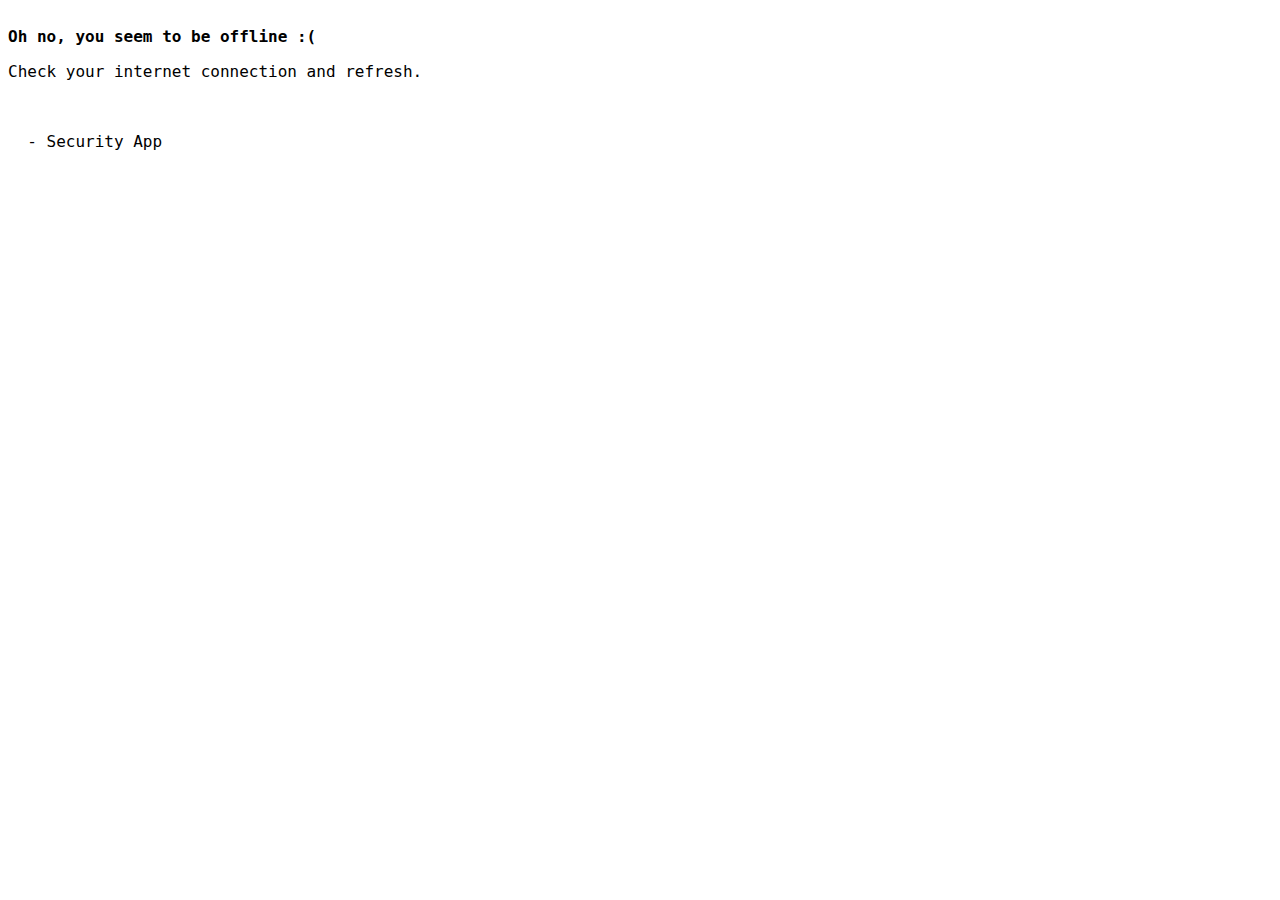
==== offline.html @ e00091d4 "Add files via upload" ====
<!doctype html>
<html>
<head>
  <title>Not Connected</title>
  <meta name="viewport" content="width=device-width, initial-scale=1">
  <style>
    body {
      font-family: monospace;
      font-size: 1rem;
      white-space: pre-wrap;
    }
  </style>
</head>
<body>
<strong>Oh no, you seem to be offline :(</strong>
<p>Check your internet connection and refresh.</p>
<p>&emsp; - Security App</p>
</body>
</html>
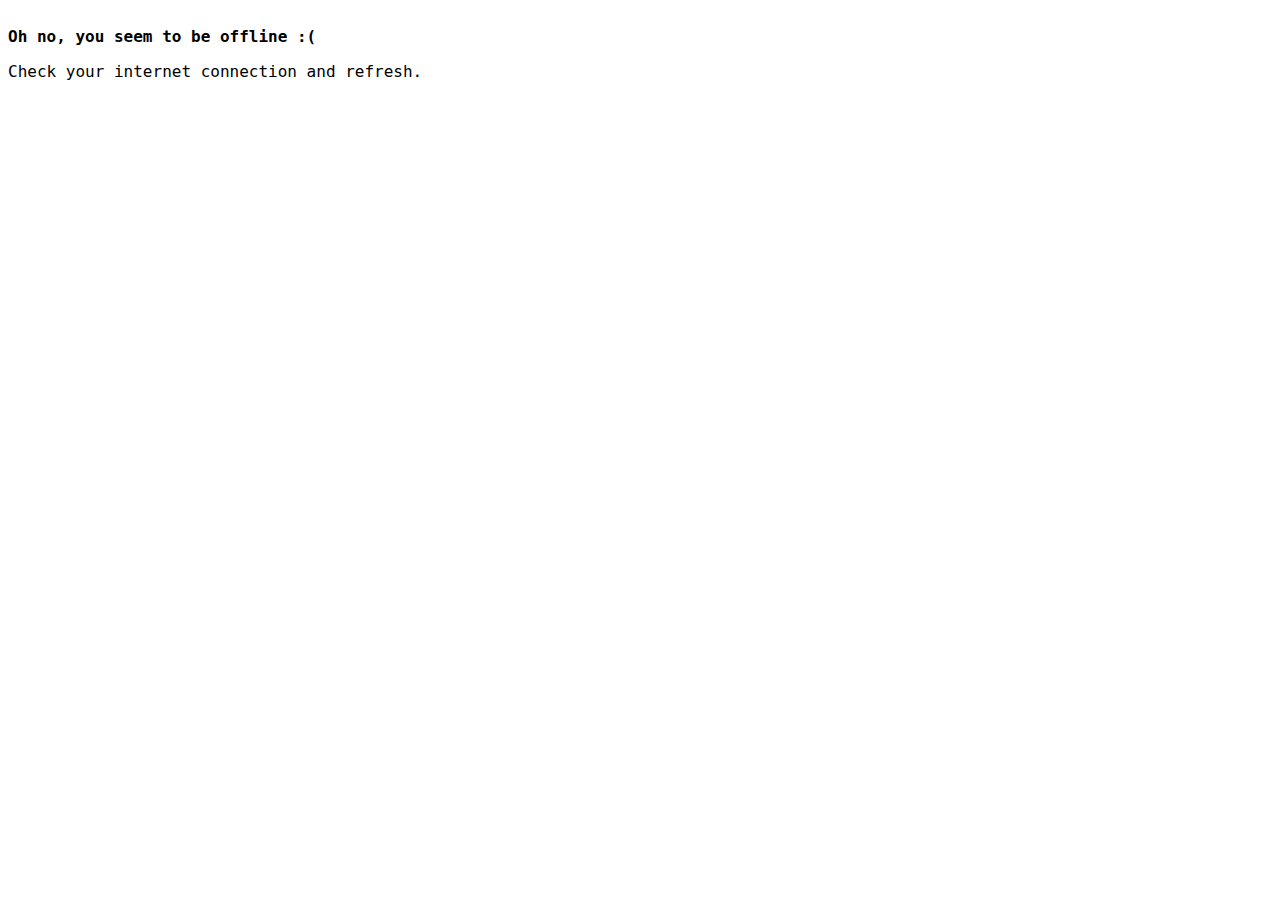
==== commit 6d9f35d2: "Add files via upload" ====
--- a/offline.html
+++ b/offline.html
@@ -14,6 +14,5 @@
 <body>
 <strong>Oh no, you seem to be offline :(</strong>
 <p>Check your internet connection and refresh.</p>
-<p>&emsp; - Security App</p>
 </body>
 </html>